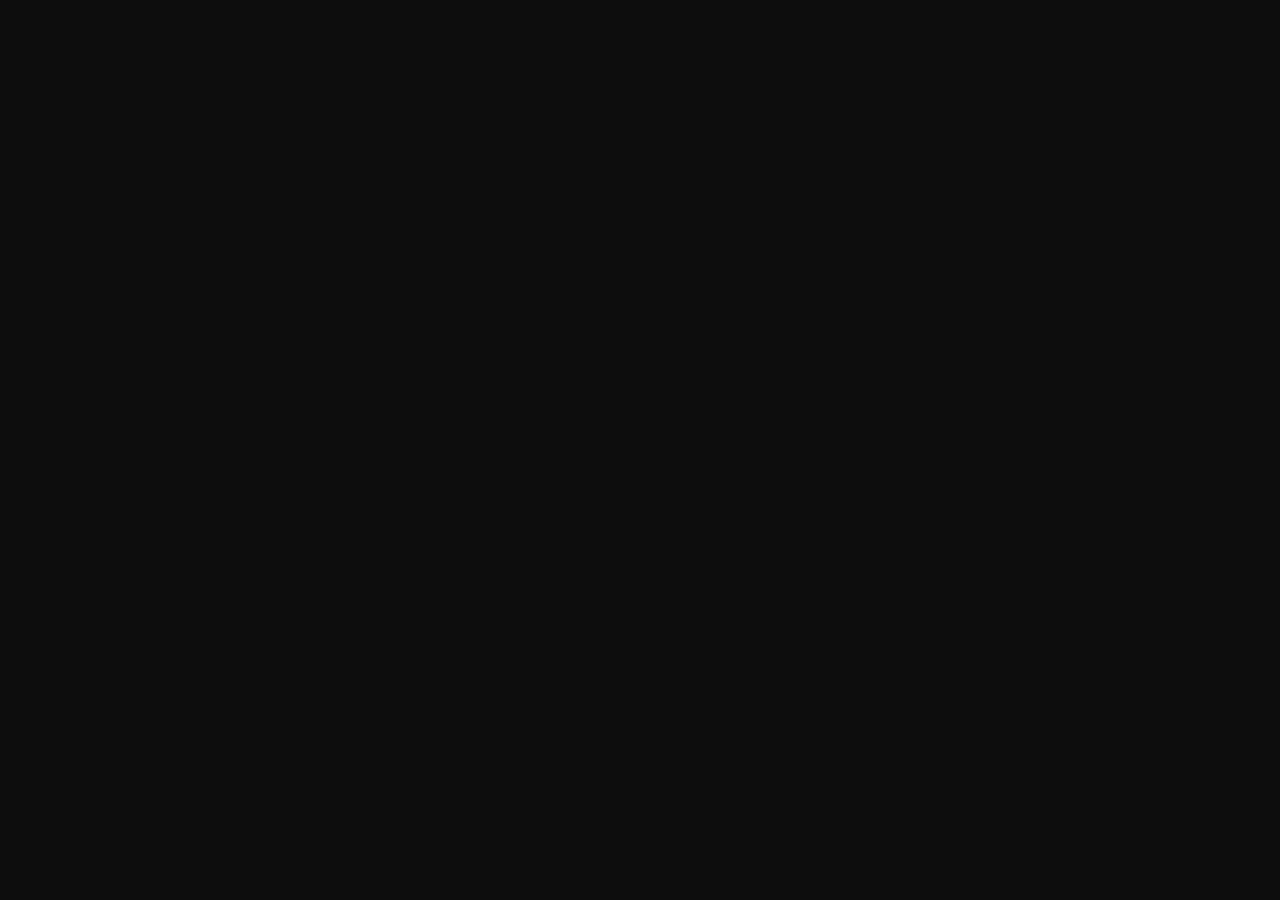
==== genre.html @ ee10edaa "Add initial genre.html file with basic structure" ====
<!DOCTYPE html>
<html>

<head>

    <title>Genre</title>

    <link rel="stylesheet" href="style.css">

</head>

<body>

    <div id="genre-page"></div>

    <script src="genre-page.js"></script>

</body>

</html>
---- style.css ----
body {
    background: #0d0d0d;
    color: white;

    font-family: Arial, sans-serif;

    margin: 0;
    padding: 30px;

    zoom: 0.85;
}

h1 {
    font-size: 54px;
    margin-bottom: 10px;
}

.subtitle {
    color: #9d9d9d;
    margin-bottom: 30px;
    font-size: 20px;
}

#books {
    display: flex;
    flex-direction: column;
    gap: 14px;
}

.book {
    display: flex;
    align-items: center;

    background: #111;

    border: 1px solid #272727;

    padding: 16px;

    min-height: 145px;
}

.rank {
    width: 100px;

    flex-shrink: 0;

    font-size: 54px;
    font-weight: bold;

    color: white;
}

/* COVER IMAGE */

.cover {
    height: 250px;

    width: auto;

    object-fit: contain;

    margin-right: 22px;

    background: #181818;

    border: 1px solid #2f2f2f;

    flex-shrink: 0;
}

.info {
    flex-grow: 1;
}

.info h2 {
    margin: 0;
    font-size: 32px;
    line-height: 1.1;
}

.meta {
    margin-top: 6px;
    color: #b5b5b5;
    font-size: 16px;
}

.rating {
    margin-top: 14px;
    font-size: 42px;
    font-weight: bold;
    transition: 0.15s ease;
}

.tags {
    margin-top: 16px;

    display: flex;
    flex-wrap: wrap;

    gap: 8px;
}

.genre {
    background: #2b2b2b;

    padding: 6px 12px;

    border-radius: 999px;

    font-size: 15px;
}

.undertone {
    background: #161616;

    border: 1px solid #343434;

    color: #b7b7b7;

    padding: 6px 12px;

    border-radius: 999px;

    font-size: 15px;
}

.side-info {
    display: flex;
    flex-direction: column;

    justify-content: space-between;

    align-items: flex-end;

    align-self: stretch;

    min-width: 170px;

    color: #c9c9c9;
}

.book-id {
    font-size: 18px;
}

.votes {
    font-size: 28px;
    font-weight: bold;
}
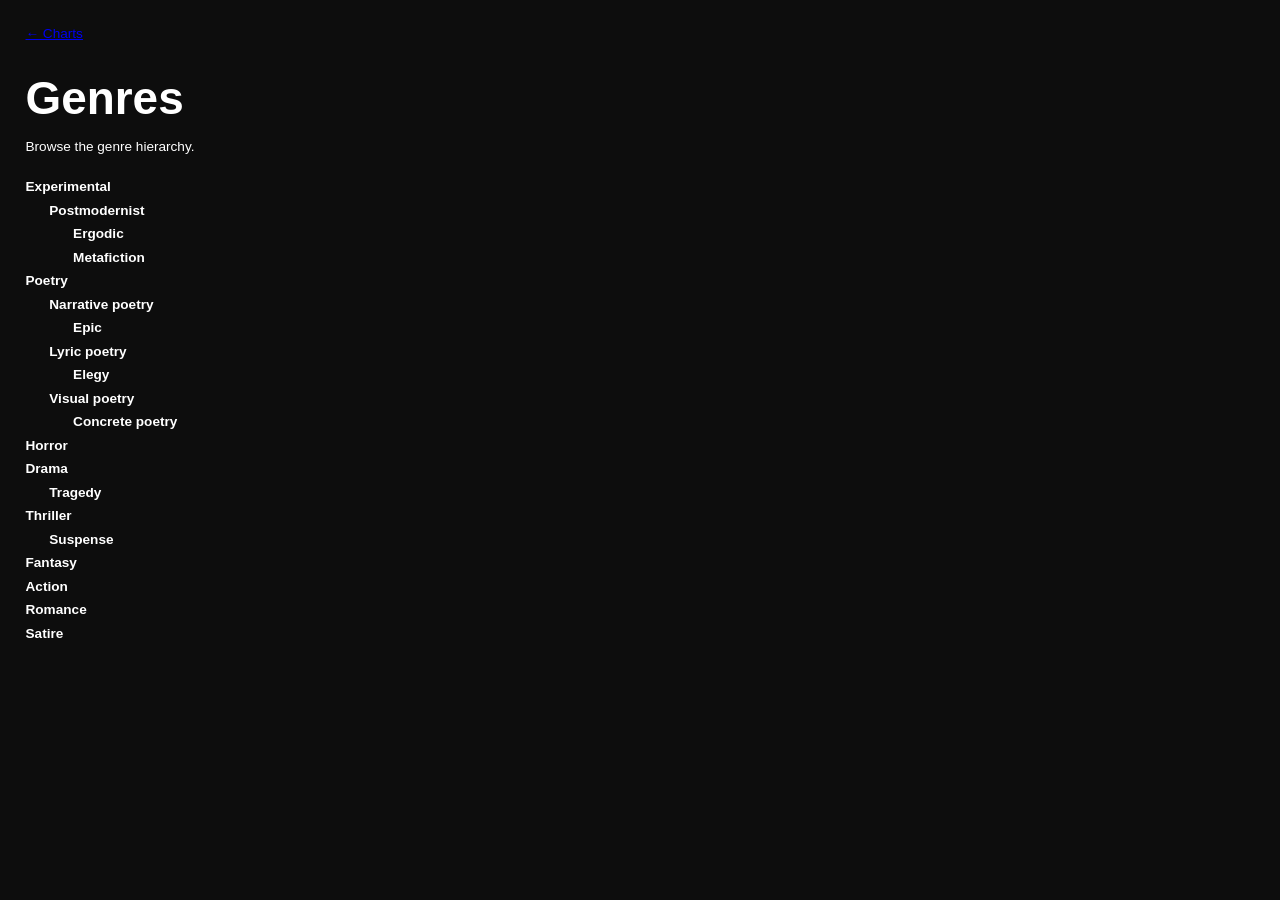
==== commit f6954846: "Revise genre page title and structure Updated the genre page to include a back link and a title chan" ====
--- a/genre.html
+++ b/genre.html
@@ -3,7 +3,7 @@
 
 <head>
 
-    <title>Genre</title>
+    <title>Genres</title>
 
     <link rel="stylesheet" href="style.css">
 
@@ -11,9 +11,25 @@
 
 <body>
 
-    <div id="genre-page"></div>
+    <div class="page">
 
-    <script src="genre-page.js"></script>
+        <a class="back-link" href="index.html">
+            ← Charts
+        </a>
+
+        <h1 class="genre-page-title">
+            Genres
+        </h1>
+
+        <p class="genre-page-subtitle">
+            Browse the genre hierarchy.
+        </p>
+
+        <div id="genre-tree"></div>
+
+    </div>
+
+    <script src="genres.js"></script>
 
 </body>
 
--- a/style.css
+++ b/style.css
@@ -51,8 +51,6 @@
     color: white;
 }
 
-/* COVER IMAGE */
-
 .cover {
     height: 250px;
 
@@ -102,27 +100,43 @@
 }
 
 .genre {
+
+    display: inline-block;
+
     background: #2b2b2b;
 
-    padding: 6px 12px;
+    padding: 5px 10px;
 
     border-radius: 999px;
 
-    font-size: 15px;
+    font-size: 13px;
+
+    color: white;
+
+    text-decoration: none;
+
+    transition: 0.15s ease;
 }
 
 .undertone {
+
+    display: inline-block;
+
     background: #161616;
 
     border: 1px solid #343434;
 
     color: #b7b7b7;
 
-    padding: 6px 12px;
+    padding: 5px 10px;
 
     border-radius: 999px;
 
-    font-size: 15px;
+    font-size: 13px;
+
+    text-decoration: none;
+
+    transition: 0.15s ease;
 }
 
 .side-info {
@@ -148,3 +162,83 @@
     font-size: 28px;
     font-weight: bold;
 }
+
+#genre-tree {
+    margin-top: 30px;
+}
+
+.genre-entry {
+    margin-bottom: 10px;
+}
+
+.genre-link {
+
+    color: white;
+
+    text-decoration: none;
+
+    font-size: 16px;
+
+    transition: 0.15s ease;
+
+    display: inline-block;
+}
+
+.genre-link:hover {
+
+    transform: translateX(4px);
+
+    opacity: 0.8;
+}
+
+.genre-entry:nth-child(1n) .genre-link {
+    font-weight: 700;
+}
+
+.genre-title {
+    font-size: 64px;
+    margin-bottom: 20px;
+}
+
+.genre-description {
+    font-size: 22px;
+
+    color: #bdbdbd;
+
+    max-width: 900px;
+
+    line-height: 1.5;
+
+    margin-bottom: 40px;
+}
+
+.subgenres {
+    display: flex;
+    flex-wrap: wrap;
+
+    gap: 12px;
+}
+
+.subgenre-link {
+
+    background: #1d1d1d;
+
+    border: 1px solid #343434;
+
+    padding: 10px 18px;
+
+    border-radius: 999px;
+
+    color: white;
+
+    text-decoration: none;
+
+    transition: 0.15s ease;
+}
+
+.subgenre-link:hover {
+
+    transform: translateY(-2px);
+
+    background: #292929;
+}
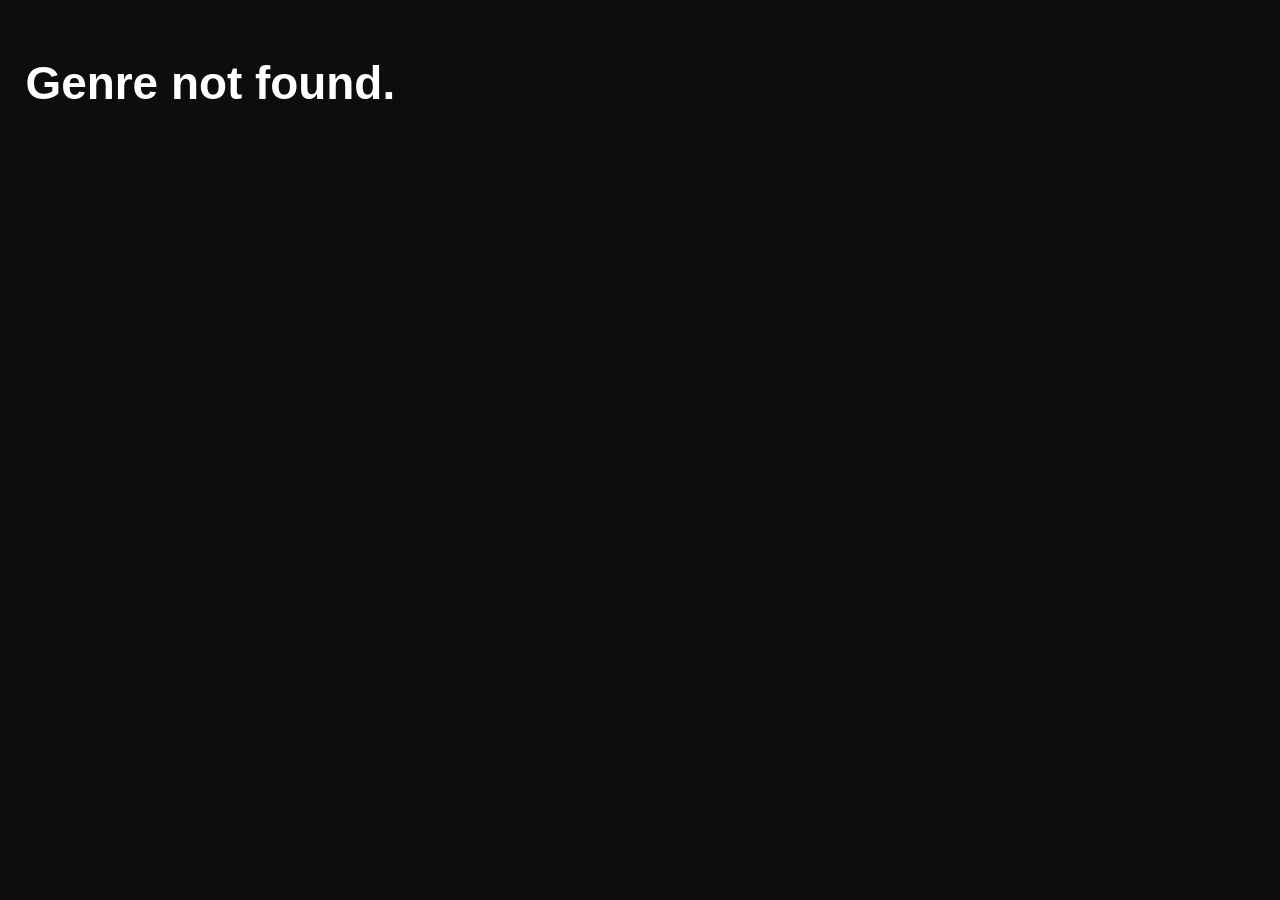
==== commit ee2e9b9a: "Update genre page title and structure" ====
--- a/genre.html
+++ b/genre.html
@@ -3,7 +3,7 @@
 
 <head>
 
-    <title>Genres</title>
+    <title>Genre</title>
 
     <link rel="stylesheet" href="style.css">
 
@@ -11,25 +11,9 @@
 
 <body>
 
-    <div class="page">
+    <div id="genre-page"></div>
 
-        <a class="back-link" href="index.html">
-            ← Charts
-        </a>
-
-        <h1 class="genre-page-title">
-            Genres
-        </h1>
-
-        <p class="genre-page-subtitle">
-            Browse the genre hierarchy.
-        </p>
-
-        <div id="genre-tree"></div>
-
-    </div>
-
-    <script src="genres.js"></script>
+    <script src="genre-page.js"></script>
 
 </body>
 
--- a/style.css
+++ b/style.css
@@ -242,3 +242,73 @@
 
     background: #292929;
 }
+
+.page {
+    max-width: 1400px;
+    margin: auto;
+}
+
+.genre-page-title {
+    font-size: 72px;
+    margin-bottom: 10px;
+}
+
+.genre-page-subtitle {
+    color: #a8a8a8;
+    font-size: 22px;
+    margin-bottom: 40px;
+}
+
+.back-link {
+
+    color: #9a9a9a;
+
+    text-decoration: none;
+
+    display: inline-block;
+
+    margin-bottom: 25px;
+
+    transition: 0.15s ease;
+}
+
+.back-link:hover {
+
+    transform: translateX(-2px);
+
+    color: white;
+}
+
+.breadcrumbs {
+
+    display: flex;
+
+    align-items: center;
+
+    gap: 10px;
+
+    flex-wrap: wrap;
+
+    margin-bottom: 30px;
+
+    color: #8f8f8f;
+}
+
+.breadcrumbs a {
+
+    color: #bdbdbd;
+
+    text-decoration: none;
+
+    transition: 0.15s ease;
+}
+
+.breadcrumbs a:hover {
+
+    color: white;
+}
+
+.current-genre {
+
+    color: white;
+}
